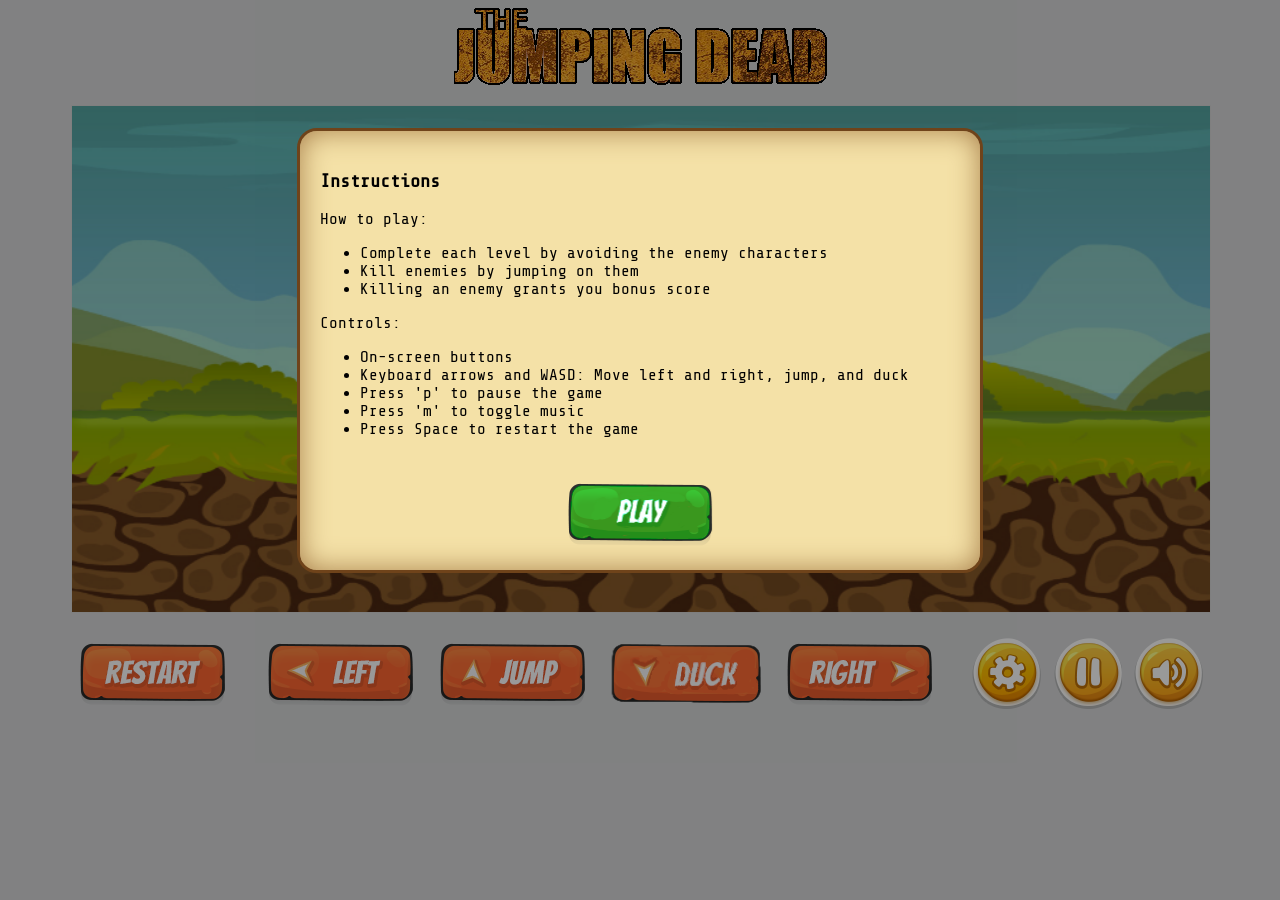
==== game-platform/index.html @ 895c4845 "🧟 首页加僵尸跳跳乐入口 + 整合 Scruffy21/Platform-Game（5 关闯关，原生 HTML/JS/CSS，MIT 协议）" ====
<!---
Description: Home page for game. Calls initialize_game() function in JS_Game.js file on page load and
contains code for game over and game complete modals.
Author: Open Source - Contributor list can be seen in GitHub
-->
<!DOCTYPE html>

<head>
	<meta charset="UTF-8">
	<meta name="viewport" content="width=device-width, initial-scale=1">

	<title>僵尸跳跳乐 · The Jumping Dead</title>
	<link rel="icon" href="data:image/svg+xml,%3Csvg xmlns='http://www.w3.org/2000/svg' viewBox='0 0 100 100'%3E%3Ctext y='.9em' font-size='90'%3E%F0%9F%A7%9F%3C/text%3E%3C/svg%3E">

	<link rel="stylesheet" type="text/css" href="Style-Sheets/JS_game.css">
	<link rel="stylesheet" type="text/css" href="Style-Sheets/InstructionsModal.css">
	<link rel="stylesheet" type="text/css" href="Style-Sheets/GameOverModal.css">
	<link rel="stylesheet" type="text/css" href="Style-Sheets/GameCompleteModal.css">
	<link href="https://fonts.googleapis.com/css?family=Share+Tech+Mono" rel="stylesheet">

	<!--Main game script-->
	<script type="text/javascript" src="Game.js"></script>

</head>

<!--On page load call showInstructions method-->
<body onload="showInstructions()" onkeydown="KeyDown(event)" onkeyup="KeyUp(event)" ondragend="onMouseUp()">
	<!-- Banner -->
	<img id="banner" src="Pictures/banner.png">

	<!--Audio elements-->
	<audio id="bgm" style="display: none" controls>
		<source src="Audio/bgnd_mus.flac" type="audio/flac">
		Your browser does not support the audio element.
	</audio>

	<audio id="jump" style="display: none" controls>
		<source src="Audio/jump_04.wav" type="audio/wav">
			Your browser does not support the audio element.
	</audio>

	<audio id="coinpickup" style="display: none" controls>
		<source src="Audio/coin_pickup.wav" type="audio/wav">
			Your browser does not support the audio element.
	</audio>

	<audio id="gameover" style="display: none" controls>
		<source src="Audio/gameover.wav" type="audio/wav">
			Your browser does not support the audio element.
	</audio>

	<audio id="gamewon" style="display: none" controls>
		<source src="Audio/win_sound.wav" type="audio/wav">
			Your browser does not support the audio element.
	</audio>

	<audio id="enemykilled" style="display: none" controls>
		<source src="Audio/enemy_killed.wav" type="audio/wav">
			Your browser does not support the audio element.
	</audio>



	<!--Restart button on game page-->
	<canvas id="canvas" width=300 height=300></canvas>

	<!--button id="restartButtonNearScore" class="button" onClick="restartGame()">
		<img class="buttonImages" src="Pictures/restart.png" alt="RestartButton" />
	</button-->


	<div id="instructionsModal" class="modal">

		<div class="modal-content">

			<h3>Instructions</h3>

			<p>How to play:</p>
			<ul>
				<li>Complete each level by avoiding the enemy characters</li>
				<li>Kill enemies by jumping on them</li>
				<li>Killing an enemy grants you bonus score</li>
			</ul>

			<p>Controls:</p>
			<ul>
				<li>On-screen buttons</li>
				<li>Keyboard arrows and WASD: Move left and right, jump, and duck</li>
				<li>Press 'p' to pause the game</li>
				<li>Press 'm' to toggle music</li>
                <li>Press Space to restart the game</li>
			</ul>

			<!--Play button-->
			<div class="startButton">
				<img class="buttonImages" src="Pictures/play.png" width="100%" onClick="initialize_game()" alt="PlayButton" />
			</div>

		</div>
	</div>

	<div id="gameOverModal" class="modal">
		<div class="modal-content">

			<img class="gameOverLabel" src="Pictures/game_over.png" alt="GAME OVER">
			<p class="gameOverDesc">Press RESTART button or Space to restart the game.</p>

			<div class="restartButton">
				<img class="buttonImages" src="Pictures/restart.png" width="100%" onClick="initialize_game()" alt="RestartButton" />
			</div>
		</div>
	</div>

	<div id="gameCompleteModal" class="modal">
		<div class="modal-content">
			<img class="gameOverLabel" src="Pictures/victory.png" alt="VICTORY">
			<p class="gameOverDesc">You completed the game! Awesome Work!</p>
			<div class="restartButton">
				<img src="Pictures/restart.png" width="100%" onClick="initialize_game()" alt="RestartButton" />
			</div>
		</div>
	</div>

	<div id="gamePauseModal" class="modal">
		<p class="gamePause">You paused the game!</p>
		<p class="gamePlayPause">Press p to play</p>
		<div class="resumeButton">
			<img class="button" src="Pictures/resume.png" width="100%" onClick="pauseGame()" alt="ResumeGame" />
		</div>
	</div>

	<div id="optionsModal" class="modal">
		<div class="modal-content">
				<div class="gameOptions"><h2>OPTIONS</h2></div>
				<div class="mess">
					<label id="mess"></label>
				</div>
				<div class="row">
					<div class="col-25">
        		<label for="Up1">Up</label>
					</div>
					<div class="col-75">
        		<input type="text" id="UP" name="up1Key" value="Up" onclick="dispMess('UP','UP')" readonly>
					</div>
			</div>
				<div class="row">
					<div class="col-25">
        		<label for="Down1">Down</label>
					</div>
					<div class="col-75">
        		<input type="text" id="DOWN" name="down1Key" value="Down" onclick="dispMess('DOWN','DOWN')" readonly>
					</div>
			</div>
				<div class="row">
					<div class="col-25">
        		<label for="Left1">Left</label>
					</div>
					<div class="col-75">
						<input type="text" id="LEFT" name="left1Key" value="Left" onclick="dispMess('LEFT','LEFT')" readonly>
					</div>
    		</div>
				<div class="row">
					<div class="col-25">
        		<label for="Right1">Right</label>
					</div>
					<div class="col-75">
						<input type="text" id="RIGHT" name="Right1Key" value="Right" onclick="dispMess('RIGHT','RIGHT')" readonly>
					</div>
    		</div>
				<div class="row">
					<div class="col-25">
        		<label for="Up2">Up (Alt.)</label>
					</div>
					<div class="col-75">
        		<input type="text" id="W" name="wKey" value="W" onclick="dispMess('W','UP')" readonly>
					</div>
			</div>
				<div class="row">
					<div class="col-25">
        		<label for="Down2">Down (Alt.)</label>
					</div>
					<div class="col-75">
        		<input type="text" id="S" name="sKey" value="S" onclick="dispMess('S','DOWN')" readonly>
					</div>
			</div>
				<div class="row">
					<div class="col-25">
        		<label for="Left2">Left (Alt.)</label>
					</div>
					<div class="col-75">
        		<input type="text" id="A" name="left2Key" value="A" onclick="dispMess('A','LEFT')" readonly>
					</div>
    		</div>
				<div class="row">
					<div class="col-25">
        		<label for="Right2">Right (Alt.)</label>
					</div>
					<div class="col-75">
						<input type="text" id="D" name="Right2Key" value="D" onclick="dispMess('D','RIGHT')" readonly>
					</div>
    		</div>
				<div class="row">
					<div class="col-25">
        		<label for="Restart">Restart</label>
					</div>
					<div class="col-75">
        		<input type="text" id="SPACE" name="SpaceKey" value="Space" onclick="dispMess('SPACE','SPACE')" readonly>
					</div>
    		</div>
				<div class="row">
					<div class="col-25">
        		<label for="Pause">Pause</label>
					</div>
					<div class="col-75">
        		<input type="text" id="P" name="PauseKey" value="P" onclick="dispMess('P','PAUSE')" readonly>
					</div>
    		</div>
				<div class="row">
					<div class="col-25">
        		<label for="Sound">Sound</label>
					</div>
					<div class="col-75">
        		<input type="text" id="M" name="SoundKey" value="M" onclick="dispMess('M','SND')" readonly>
					</div>
    		</div>
				<div class="row">
					<div class="col-25">
        		<label ><img class="Sound" src="Pictures/audioOn.png" alt="OptionGame" onclick="dispMess('M','SOUND')" id="MImg"></label>
					</div>
					<div class="col-75">
						<button class="button" id="buttonOptions" onClick="gameOptions()">
							<img class="back" src="Pictures/Backbtn.png" alt="OptionGame">
						</button>
					</div>
				</div>
		</div>
	</div>

	<div id="levelTransitionModal" class="modal">
		<div id="levelTransitionModalContent" class="modal-content">
			<img class="gameOverLabel" src="Pictures/victory.png" alt="VICTORY">
			<p class="levelTransitionMessage">Level complete!</p>
			<p class="levelTransitionMessage">Press c to continue</p>
			<div class="resumeButton">
				<img class="button" src="Pictures/resume.png" width="100%" onClick="resumeGame()" alt="ResumeGame" />
			</div>
		</div>
	</div>

	<!--Game play buttons-->
	<div id="buttonWrapper">
		<div id="buttonRestart">
			<button id="restartButtonLeft" class="button" onClick="restartGame()">
				<img class="buttonImages" src="Pictures/restart.png" alt="RestartButton" />
			</button>
		</div>
		<div id="buttonController">
		<button class="button" onmousedown="moveLeftMouse()" onmouseup="onMouseUp()" ontouchstart="moveLeftMouse()" ontouchend="onMouseUp()">
			<img class="buttonImages" src="Pictures/left.png" alt="LEFT">
		</button>
		<button class="button" onmousedown="moveUp()" ontouchstart="moveUp()">
			<img class="buttonImages" src="Pictures/jump.png" alt="JUMP">
		</button>
		<button class="button" onmousedown="duck()" onmouseup="duckMouseUp()" ontouchstart="duck()" ontouchend="duckMouseUp()">
			<img class="buttonImages" src="Pictures/duck.png" alt="DUCK">
		</button>
		<button class="button" onmousedown="moveRightMouse()" onmouseup="onMouseUp()" ontouchstart="moveRightMouse()" ontouchend="onMouseUp()">
			<img class="buttonImages" src="Pictures/right.png" alt="RIGHT">
		</button>
		</div>
		<div id="buttonPauseAudio">
		<button class="button" id="buttonAudio" onClick="muteMusic()" >
			<img class="buttonImages" id="audioButton" src="Pictures/audioOn.png" alt="MuteMusic">
		</button>
		<button class="button" id="buttonPause" onClick="pauseGame()">
			<img class="buttonImages" src="Pictures/pause.png" alt="PauseGame">
		</button>
		<button class="button" id="buttonOptions" onClick="gameOptions()">
			<img class="buttonImages" src="Pictures/Settingsbtn.png" alt="OptionGame">
		</button>
		</div>
	</div>

</body>

</html>
---- game-platform/Style-Sheets/JS_game.css ----
body {
  background-color: #d6d7d8;
  font-family: 'Share Tech Mono', monospace;
}

#banner {
  display: block;
  margin-left: auto;
  margin-right: auto;
  margin-bottom: 20px;
}

canvas {
  border:1px solid #d3d3d3;
  background-color: #f1f1f1;
  width: 90%;
  margin-left: 5%;
}

.restartButton{
  margin: auto;
  width: 150px;
  margin-top: 40px;
  cursor: pointer;
}

.restartButton:hover{
  /* IE 11 and lower don't support filter */
  -webkit-filter: saturate(1.6);
  filter: saturate(1.6);
}

.resumeButton{
  margin: auto;
  width: 150px;
  margin-top: 40px;
  cursor: pointer;
}

.resumeButton:hover{
  /* IE 11 and lower don't support filter */
  -webkit-filter: saturate(1.6);
  filter: saturate(1.6);
}

.startButton{
  margin: auto;
  width: 150px;
  margin-top: 40px;
  cursor: pointer;
}

.startButton:hover{
  /* IE 11 and lower don't support filter */
  -webkit-filter: saturate(1.6);
  filter: saturate(1.6);
}

.button {
  display: inline-block;
  /* padding: 18px 28px; */
  font-size: 12px;
  cursor: pointer;
  text-align: center;
  text-decoration: none;
  outline: none;
  color: #fff;
  background-color: transparent;
  border: none;
  /* border-radius: 15px;
  box-shadow: 0 9px #999; */
  -webkit-transition: 0.5s ease-out;
  -moz-transition: 0.5s ease-out;
  transition: 0.5s ease-out;
}

.button:hover {
  /* IE 11 and lower don't support filter */
  -webkit-filter: saturate(1.6);
  filter: saturate(1.6);
}

.button:active {
  /* IE 11 and lower don't support filter */
  -webkit-filter: saturate(1.6);
  filter: saturate(1.6);
  transform: translateY(1px);
}
.buttonImages{
    width:100%;
    height:100%;
}

#buttonRestart {
    display: inline-block;
    text-align: center;
    margin: auto;
    white-space: normal;
    float: left;
    margin-left: 5%;
}

#buttonWrapper{
  margin-top: 20px;
  text-align: center;
  max-width: 99%;
}

#buttonController
{
    display: inline-block;
	text-align: center;
    vertical-align: middle;
    margin: auto;
    white-space: normal;
}

#buttonPauseAudio
{
    display: inline-block;
	max-width: 45%;
	text-align: center;
    vertical-align: middle;
    margin-right: 4%;
	float: right;
}

#buttonPause{
	float: right;
	margin-bottom: 7%;
	overflow: auto;
}

#buttonAudio{
	float: right;
    margin-bottom: 7%;
    overflow: auto;
}

/* Mobile */
@media screen and (max-width: 480px) {
    #buttonController, #buttonPauseAudio {
        display: block;
        width: 65%;
        margin: 0 auto;
    }
}
---- game-platform/Style-Sheets/InstructionsModal.css ----
.modal {
    display: none;
    position: fixed;
    z-index: 1;
    left: 0;
    top: 0;
    width: 100%;
    height: 100%;
    overflow: auto;
    background-color: rgb(0,0,0);
    background-color: rgba(0,0,0,0.4);
}

.modal-content {
    background-color: #fefefe;
    margin: 15% auto;
    padding: 20px;
    border: 1px solid #888;
    width: 80%;
}
.modal-content input[type=text]{
  background-color:#F4E1A7;
  width: 100%;
  padding: 12px;
  border: 1px solid #ccc;
  border-radius: 4px;
  resize: vertical;
}

.modal-content label{
  padding: 12px 12px 12px 0;
  display: inline-block;
}
.col-25 {
    float: left;
    width: 20%;
    margin-top: 6px;
    margin-left: 30%;
}
.col-75 {
    float: left;
    width: 15%;
    margin-top: 6px;
}
.row:after {
    content: "";
    display: table;
    clear: both;
}
.mess{
  margin-left: 5%;
}
.Sound{
  width: 70%;
  height: auto;
  margin-left: 50%;
}
.back{
  width: 70%;
  height: auto;
  margin-top: 11%;
}
#optionsModal{
  text-align: center;
}
.close {
    color: #aaa;
    float: right;
    font-size: 28px;
    font-weight: bold;
}
.close:hover,
.close:focus {
    color: black;
    text-decoration: none;
    cursor: pointer;
}
---- game-platform/Style-Sheets/GameOverModal.css ----
.modal {
    display: none;
    position: fixed;
    z-index: 1;
    left: 0;
    top: 0;
    width: 100%;
    height: 100%;
    overflow: auto;
    background-color: rgb(0,0,0);
    background-color: rgba(0,0,0,0.4);
}

.modal-content {
    background-color: #fefefe;
    margin: 15% auto;
    padding: 20px;
    border: 1px solid #888;
    width: 80%;
}

.close {
    color: #aaa;
    float: right;
    font-size: 28px;
    font-weight: bold;
}

.close:hover,
.close:focus {
    color: black;
    text-decoration: none;
    cursor: pointer;
}

#gameOverText{
    text-align: center;
    font-size: 28px;
}
---- game-platform/Style-Sheets/GameCompleteModal.css ----
.modal {
    display: none;
    position: fixed;
    z-index: 1;
    left: 0;
    top: 0;
    width: 100%;
    height: 100%;
    overflow: auto;
    background-color: rgb(0,0,0);
    background-color: rgba(0,0,0,0.4);
}

.modal-content {
    /* background-color: #fefefe; */
    margin: 10% auto;
    padding: 20px;
    /* border: 1px solid #888;
    width: 60%; */
    width: 50%;
    -moz-box-shadow: inset 0 0 8px rgba(0,0,0, 0.25);
    -webkit-box-shadow: inset 0 0 8px rgba(0,0,0, 0.25);
    box-shadow: inset 0 0 28px #a77f4b;
    border: 3px solid #6f431a;
    border-radius: 20px;
    background-color: #f4e1a7;
}

.close {
    color: #aaa;
    float: right;
    font-size: 28px;
    font-weight: bold;
}

.close:hover,
.close:focus {
    color: black;
    text-decoration: none;
    cursor: pointer;
}

#gameOverText {
    text-align: center;
    font-size: 28px;
}

.gameOverLabel {
    width: 267px;
    height: 74px;
    display: block;
    margin: auto;
}

.gameOverDesc {
    text-align: center;
    font-size: 20px;
    color: #54300e;
}

.gamePause {
    text-align: center;
    font-size: 50px;
    color: #33ffd7;
    margin-left:auto;
    margin-right: auto;
}

.gamePlayPause {
    text-align: center;
    font-size: 20px;
    color:  #33ff39 ;
    margin-left:auto;
    margin-right: auto;
}

.levelTransitionMessage {
  text-align: center;
  font-size: 20px;
}
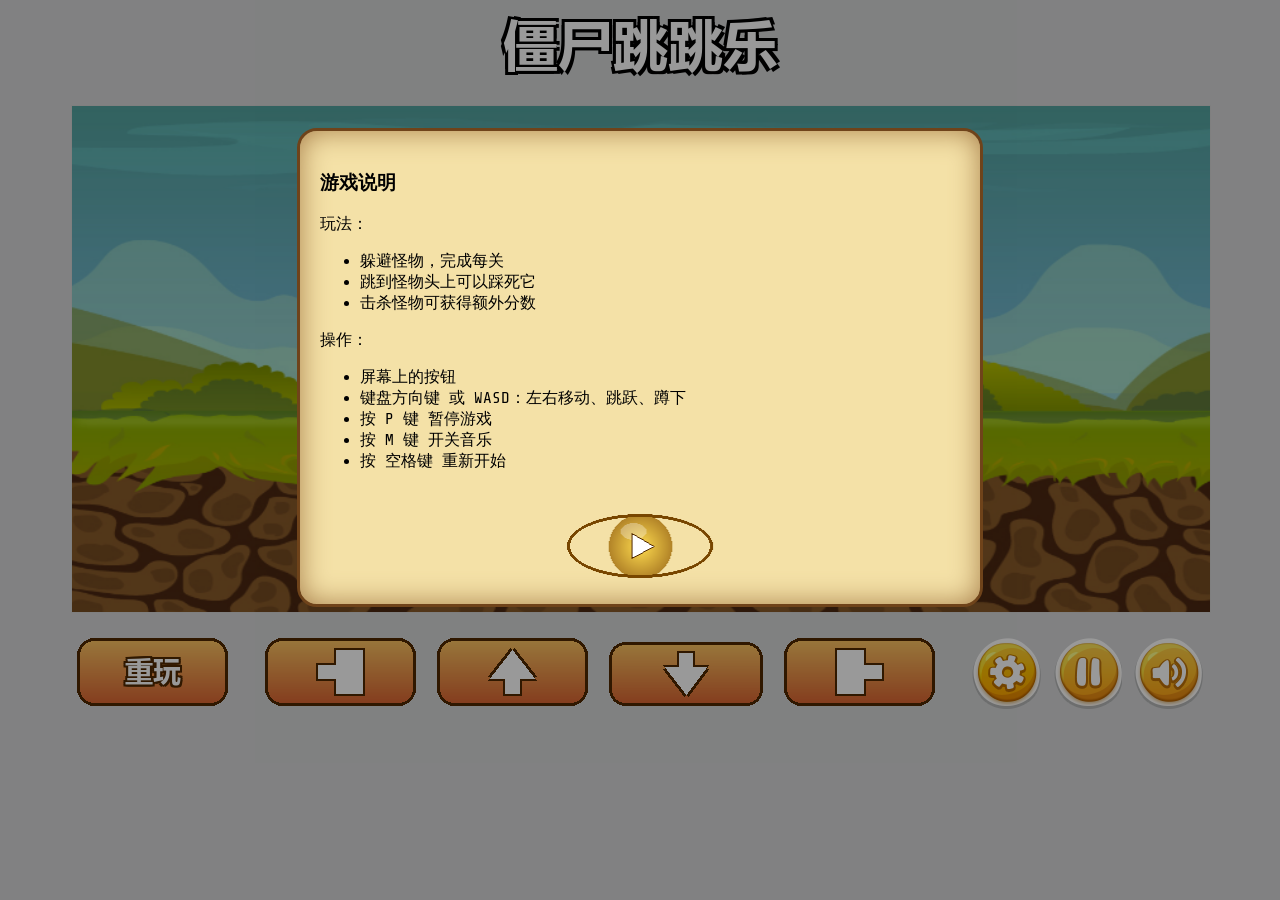
==== commit 4ce398f4: "🌐 全汉化：首页描述精简 + game-platform 全部 UI 汉化（源码 + 图片） - 首页：游戏名"打僵尸跳跳乐"，去掉"来自 GitHub 开源"几个字 - game-platform/" ====
--- a/game-platform/index.html
+++ b/game-platform/index.html
@@ -31,32 +31,32 @@
 	<!--Audio elements-->
 	<audio id="bgm" style="display: none" controls>
 		<source src="Audio/bgnd_mus.flac" type="audio/flac">
-		Your browser does not support the audio element.
+		你的浏览器不支持 audio 元素。
 	</audio>
 
 	<audio id="jump" style="display: none" controls>
 		<source src="Audio/jump_04.wav" type="audio/wav">
-			Your browser does not support the audio element.
+			你的浏览器不支持 audio 元素。
 	</audio>
 
 	<audio id="coinpickup" style="display: none" controls>
 		<source src="Audio/coin_pickup.wav" type="audio/wav">
-			Your browser does not support the audio element.
+			你的浏览器不支持 audio 元素。
 	</audio>
 
 	<audio id="gameover" style="display: none" controls>
 		<source src="Audio/gameover.wav" type="audio/wav">
-			Your browser does not support the audio element.
+			你的浏览器不支持 audio 元素。
 	</audio>
 
 	<audio id="gamewon" style="display: none" controls>
 		<source src="Audio/win_sound.wav" type="audio/wav">
-			Your browser does not support the audio element.
+			你的浏览器不支持 audio 元素。
 	</audio>
 
 	<audio id="enemykilled" style="display: none" controls>
 		<source src="Audio/enemy_killed.wav" type="audio/wav">
-			Your browser does not support the audio element.
+			你的浏览器不支持 audio 元素。
 	</audio>
 
 
@@ -65,7 +65,7 @@
 	<canvas id="canvas" width=300 height=300></canvas>
 
 	<!--button id="restartButtonNearScore" class="button" onClick="restartGame()">
-		<img class="buttonImages" src="Pictures/restart.png" alt="RestartButton" />
+		<img class="buttonImages" src="Pictures/restart.png" alt="重新开始" />
 	</button-->
 
 
@@ -73,27 +73,27 @@
 
 		<div class="modal-content">
 
-			<h3>Instructions</h3>
-
-			<p>How to play:</p>
+			<h3>游戏说明</h3>
+
+			<p>玩法：</p>
 			<ul>
-				<li>Complete each level by avoiding the enemy characters</li>
-				<li>Kill enemies by jumping on them</li>
-				<li>Killing an enemy grants you bonus score</li>
+				<li>躲避怪物，完成每关</li>
+				<li>跳到怪物头上可以踩死它</li>
+				<li>击杀怪物可获得额外分数</li>
 			</ul>
 
-			<p>Controls:</p>
+			<p>操作：</p>
 			<ul>
-				<li>On-screen buttons</li>
-				<li>Keyboard arrows and WASD: Move left and right, jump, and duck</li>
-				<li>Press 'p' to pause the game</li>
-				<li>Press 'm' to toggle music</li>
-                <li>Press Space to restart the game</li>
+				<li>屏幕上的按钮</li>
+				<li>键盘方向键 或 WASD：左右移动、跳跃、蹲下</li>
+				<li>按 P 键 暂停游戏</li>
+				<li>按 M 键 开关音乐</li>
+                <li>按 空格键 重新开始</li>
 			</ul>
 
 			<!--Play button-->
 			<div class="startButton">
-				<img class="buttonImages" src="Pictures/play.png" width="100%" onClick="initialize_game()" alt="PlayButton" />
+				<img class="buttonImages" src="Pictures/play.png" width="100%" onClick="initialize_game()" alt="开始" />
 			</div>
 
 		</div>
@@ -102,74 +102,74 @@
 	<div id="gameOverModal" class="modal">
 		<div class="modal-content">
 
-			<img class="gameOverLabel" src="Pictures/game_over.png" alt="GAME OVER">
-			<p class="gameOverDesc">Press RESTART button or Space to restart the game.</p>
+			<img class="gameOverLabel" src="Pictures/game_over.png" alt="游戏结束">
+			<p class="gameOverDesc">点击「重新开始」按钮 或 按 空格键 重玩。</p>
 
 			<div class="restartButton">
-				<img class="buttonImages" src="Pictures/restart.png" width="100%" onClick="initialize_game()" alt="RestartButton" />
+				<img class="buttonImages" src="Pictures/restart.png" width="100%" onClick="initialize_game()" alt="重新开始" />
 			</div>
 		</div>
 	</div>
 
 	<div id="gameCompleteModal" class="modal">
 		<div class="modal-content">
-			<img class="gameOverLabel" src="Pictures/victory.png" alt="VICTORY">
-			<p class="gameOverDesc">You completed the game! Awesome Work!</p>
+			<img class="gameOverLabel" src="Pictures/victory.png" alt="胜利">
+			<p class="gameOverDesc">恭喜通关！干得漂亮！</p>
 			<div class="restartButton">
-				<img src="Pictures/restart.png" width="100%" onClick="initialize_game()" alt="RestartButton" />
+				<img src="Pictures/restart.png" width="100%" onClick="initialize_game()" alt="重新开始" />
 			</div>
 		</div>
 	</div>
 
 	<div id="gamePauseModal" class="modal">
-		<p class="gamePause">You paused the game!</p>
-		<p class="gamePlayPause">Press p to play</p>
+		<p class="gamePause">游戏已暂停！</p>
+		<p class="gamePlayPause">按 P 键 继续</p>
 		<div class="resumeButton">
-			<img class="button" src="Pictures/resume.png" width="100%" onClick="pauseGame()" alt="ResumeGame" />
+			<img class="button" src="Pictures/resume.png" width="100%" onClick="pauseGame()" alt="继续" />
 		</div>
 	</div>
 
 	<div id="optionsModal" class="modal">
 		<div class="modal-content">
-				<div class="gameOptions"><h2>OPTIONS</h2></div>
+				<div class="gameOptions"><h2>设置</h2></div>
 				<div class="mess">
 					<label id="mess"></label>
 				</div>
 				<div class="row">
 					<div class="col-25">
-        		<label for="Up1">Up</label>
-					</div>
-					<div class="col-75">
-        		<input type="text" id="UP" name="up1Key" value="Up" onclick="dispMess('UP','UP')" readonly>
-					</div>
-			</div>
-				<div class="row">
-					<div class="col-25">
-        		<label for="Down1">Down</label>
-					</div>
-					<div class="col-75">
-        		<input type="text" id="DOWN" name="down1Key" value="Down" onclick="dispMess('DOWN','DOWN')" readonly>
-					</div>
-			</div>
-				<div class="row">
-					<div class="col-25">
-        		<label for="Left1">Left</label>
-					</div>
-					<div class="col-75">
-						<input type="text" id="LEFT" name="left1Key" value="Left" onclick="dispMess('LEFT','LEFT')" readonly>
-					</div>
-    		</div>
-				<div class="row">
-					<div class="col-25">
-        		<label for="Right1">Right</label>
-					</div>
-					<div class="col-75">
-						<input type="text" id="RIGHT" name="Right1Key" value="Right" onclick="dispMess('RIGHT','RIGHT')" readonly>
-					</div>
-    		</div>
-				<div class="row">
-					<div class="col-25">
-        		<label for="Up2">Up (Alt.)</label>
+        		<label for="Up1">上</label>
+					</div>
+					<div class="col-75">
+        		<input type="text" id="UP" name="up1Key" value="上" onclick="dispMess('UP','UP')" readonly>
+					</div>
+			</div>
+				<div class="row">
+					<div class="col-25">
+        		<label for="Down1">下</label>
+					</div>
+					<div class="col-75">
+        		<input type="text" id="DOWN" name="down1Key" value="下" onclick="dispMess('DOWN','DOWN')" readonly>
+					</div>
+			</div>
+				<div class="row">
+					<div class="col-25">
+        		<label for="Left1">左</label>
+					</div>
+					<div class="col-75">
+						<input type="text" id="LEFT" name="left1Key" value="左" onclick="dispMess('LEFT','LEFT')" readonly>
+					</div>
+    		</div>
+				<div class="row">
+					<div class="col-25">
+        		<label for="Right1">右</label>
+					</div>
+					<div class="col-75">
+						<input type="text" id="RIGHT" name="Right1Key" value="右" onclick="dispMess('RIGHT','RIGHT')" readonly>
+					</div>
+    		</div>
+				<div class="row">
+					<div class="col-25">
+        		<label for="Up2">上（备选）</label>
 					</div>
 					<div class="col-75">
         		<input type="text" id="W" name="wKey" value="W" onclick="dispMess('W','UP')" readonly>
@@ -177,7 +177,7 @@
 			</div>
 				<div class="row">
 					<div class="col-25">
-        		<label for="Down2">Down (Alt.)</label>
+        		<label for="Down2">下（备选）</label>
 					</div>
 					<div class="col-75">
         		<input type="text" id="S" name="sKey" value="S" onclick="dispMess('S','DOWN')" readonly>
@@ -185,7 +185,7 @@
 			</div>
 				<div class="row">
 					<div class="col-25">
-        		<label for="Left2">Left (Alt.)</label>
+        		<label for="Left2">左（备选）</label>
 					</div>
 					<div class="col-75">
         		<input type="text" id="A" name="left2Key" value="A" onclick="dispMess('A','LEFT')" readonly>
@@ -193,7 +193,7 @@
     		</div>
 				<div class="row">
 					<div class="col-25">
-        		<label for="Right2">Right (Alt.)</label>
+        		<label for="Right2">右（备选）</label>
 					</div>
 					<div class="col-75">
 						<input type="text" id="D" name="Right2Key" value="D" onclick="dispMess('D','RIGHT')" readonly>
@@ -201,15 +201,15 @@
     		</div>
 				<div class="row">
 					<div class="col-25">
-        		<label for="Restart">Restart</label>
-					</div>
-					<div class="col-75">
-        		<input type="text" id="SPACE" name="SpaceKey" value="Space" onclick="dispMess('SPACE','SPACE')" readonly>
-					</div>
-    		</div>
-				<div class="row">
-					<div class="col-25">
-        		<label for="Pause">Pause</label>
+        		<label for="Restart">重新开始</label>
+					</div>
+					<div class="col-75">
+        		<input type="text" id="SPACE" name="SpaceKey" value="空格" onclick="dispMess('SPACE','SPACE')" readonly>
+					</div>
+    		</div>
+				<div class="row">
+					<div class="col-25">
+        		<label for="Pause">暂停</label>
 					</div>
 					<div class="col-75">
         		<input type="text" id="P" name="PauseKey" value="P" onclick="dispMess('P','PAUSE')" readonly>
@@ -217,7 +217,7 @@
     		</div>
 				<div class="row">
 					<div class="col-25">
-        		<label for="Sound">Sound</label>
+        		<label for="Sound">音效</label>
 					</div>
 					<div class="col-75">
         		<input type="text" id="M" name="SoundKey" value="M" onclick="dispMess('M','SND')" readonly>
@@ -225,11 +225,11 @@
     		</div>
 				<div class="row">
 					<div class="col-25">
-        		<label ><img class="Sound" src="Pictures/audioOn.png" alt="OptionGame" onclick="dispMess('M','SOUND')" id="MImg"></label>
+        		<label ><img class="Sound" src="Pictures/audioOn.png" alt="设置" onclick="dispMess('M','SOUND')" id="MImg"></label>
 					</div>
 					<div class="col-75">
 						<button class="button" id="buttonOptions" onClick="gameOptions()">
-							<img class="back" src="Pictures/Backbtn.png" alt="OptionGame">
+							<img class="back" src="Pictures/Backbtn.png" alt="设置">
 						</button>
 					</div>
 				</div>
@@ -238,11 +238,11 @@
 
 	<div id="levelTransitionModal" class="modal">
 		<div id="levelTransitionModalContent" class="modal-content">
-			<img class="gameOverLabel" src="Pictures/victory.png" alt="VICTORY">
-			<p class="levelTransitionMessage">Level complete!</p>
-			<p class="levelTransitionMessage">Press c to continue</p>
+			<img class="gameOverLabel" src="Pictures/victory.png" alt="胜利">
+			<p class="levelTransitionMessage">本关通过！</p>
+			<p class="levelTransitionMessage">按 C 键 继续</p>
 			<div class="resumeButton">
-				<img class="button" src="Pictures/resume.png" width="100%" onClick="resumeGame()" alt="ResumeGame" />
+				<img class="button" src="Pictures/resume.png" width="100%" onClick="resumeGame()" alt="继续" />
 			</div>
 		</div>
 	</div>
@@ -251,32 +251,32 @@
 	<div id="buttonWrapper">
 		<div id="buttonRestart">
 			<button id="restartButtonLeft" class="button" onClick="restartGame()">
-				<img class="buttonImages" src="Pictures/restart.png" alt="RestartButton" />
+				<img class="buttonImages" src="Pictures/restart.png" alt="重新开始" />
 			</button>
 		</div>
 		<div id="buttonController">
 		<button class="button" onmousedown="moveLeftMouse()" onmouseup="onMouseUp()" ontouchstart="moveLeftMouse()" ontouchend="onMouseUp()">
-			<img class="buttonImages" src="Pictures/left.png" alt="LEFT">
+			<img class="buttonImages" src="Pictures/left.png" alt="左">
 		</button>
 		<button class="button" onmousedown="moveUp()" ontouchstart="moveUp()">
-			<img class="buttonImages" src="Pictures/jump.png" alt="JUMP">
+			<img class="buttonImages" src="Pictures/jump.png" alt="跳">
 		</button>
 		<button class="button" onmousedown="duck()" onmouseup="duckMouseUp()" ontouchstart="duck()" ontouchend="duckMouseUp()">
-			<img class="buttonImages" src="Pictures/duck.png" alt="DUCK">
+			<img class="buttonImages" src="Pictures/duck.png" alt="蹲">
 		</button>
 		<button class="button" onmousedown="moveRightMouse()" onmouseup="onMouseUp()" ontouchstart="moveRightMouse()" ontouchend="onMouseUp()">
-			<img class="buttonImages" src="Pictures/right.png" alt="RIGHT">
+			<img class="buttonImages" src="Pictures/right.png" alt="右">
 		</button>
 		</div>
 		<div id="buttonPauseAudio">
 		<button class="button" id="buttonAudio" onClick="muteMusic()" >
-			<img class="buttonImages" id="audioButton" src="Pictures/audioOn.png" alt="MuteMusic">
+			<img class="buttonImages" id="audioButton" src="Pictures/audioOn.png" alt="静音">
 		</button>
 		<button class="button" id="buttonPause" onClick="pauseGame()">
-			<img class="buttonImages" src="Pictures/pause.png" alt="PauseGame">
+			<img class="buttonImages" src="Pictures/pause.png" alt="暂停">
 		</button>
 		<button class="button" id="buttonOptions" onClick="gameOptions()">
-			<img class="buttonImages" src="Pictures/Settingsbtn.png" alt="OptionGame">
+			<img class="buttonImages" src="Pictures/Settingsbtn.png" alt="设置">
 		</button>
 		</div>
 	</div>
